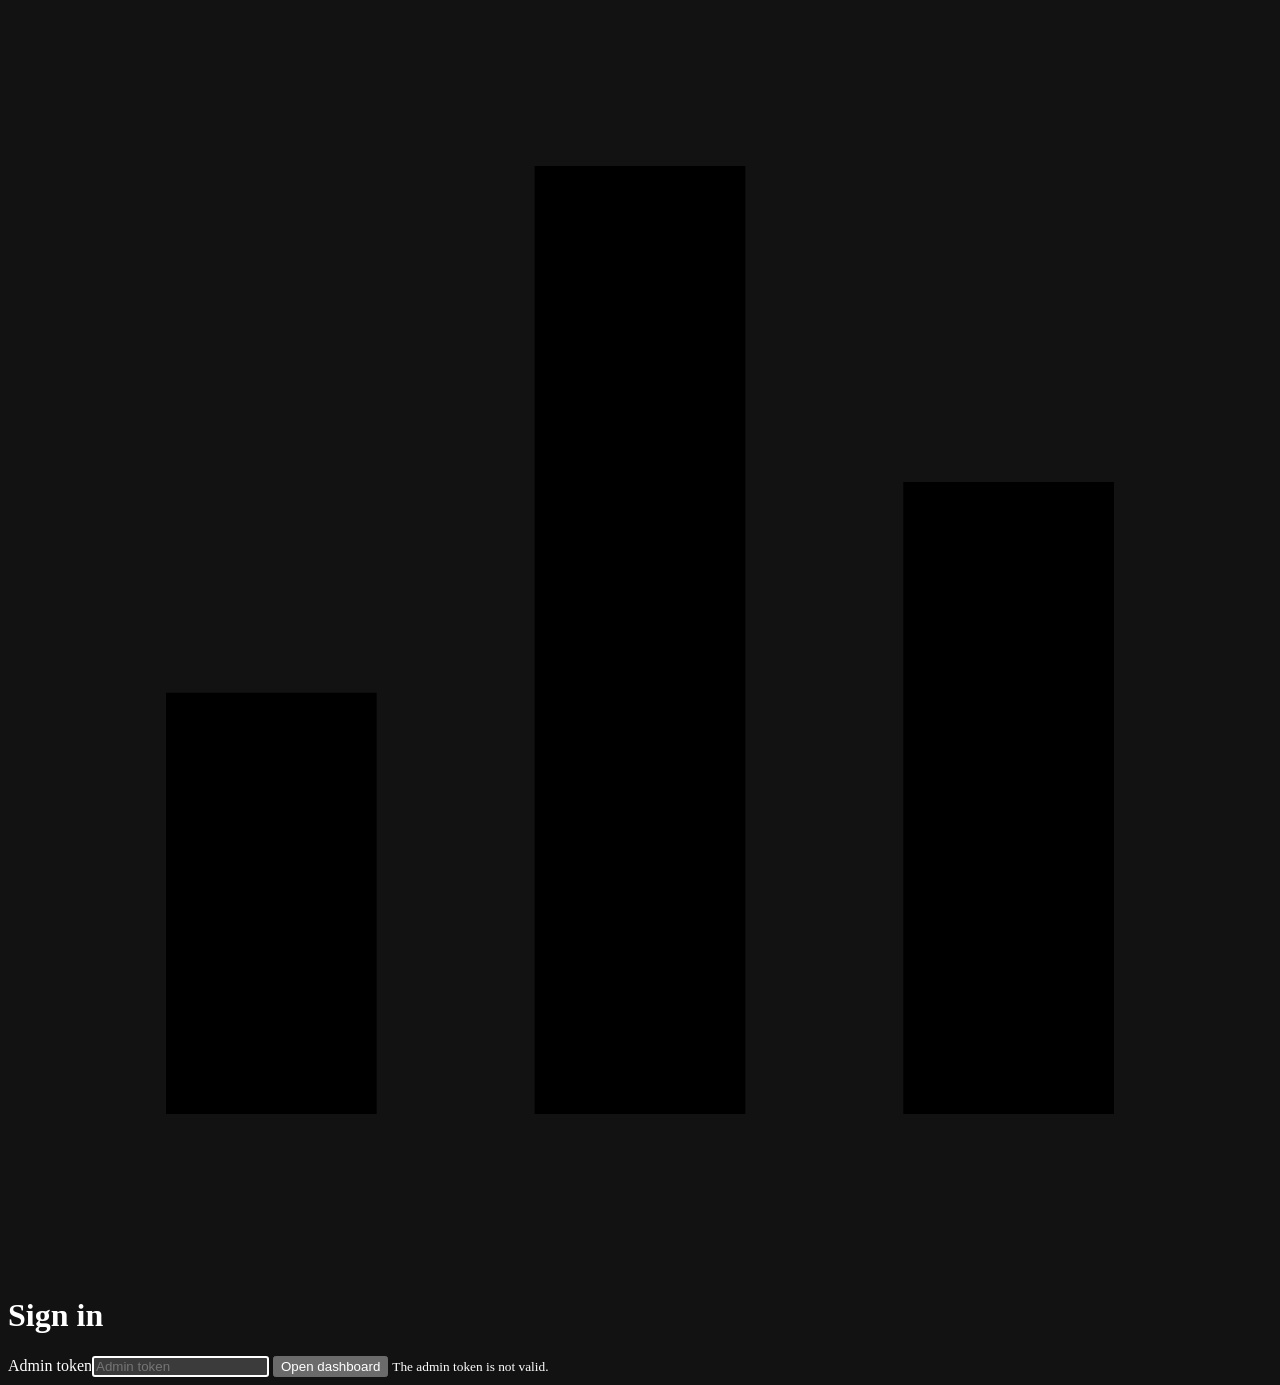
==== internal/admin/web/login-error.html @ 3a09dd50 "Initial release" ====
<!doctype html>
<html lang="en" data-theme="dark">
<head>
  <meta charset="utf-8">
  <meta name="viewport" content="width=device-width, initial-scale=1">
  <meta name="color-scheme" content="dark">
  <title>Sign in to LightDNS</title>
  <link rel="stylesheet" href="/login.css">
</head>
<body>
  <main>
    <form method="post" action="/login">
      <span class="brand" aria-hidden="true"><svg viewBox="0 0 24 24"><path d="M3 13h4v8H3v-8Zm7-10h4v18h-4V3Zm7 6h4v12h-4V9Z"/></svg></span>
      <h1>Sign in</h1>
      <label><span>Admin token</span><input name="token" type="password" autocomplete="current-password" placeholder="Admin token" required autofocus aria-describedby="login-error"></label>
      <button type="submit">Open dashboard</button>
      <small id="login-error" role="alert">The admin token is not valid.</small>
    </form>
  </main>
</body>
</html>
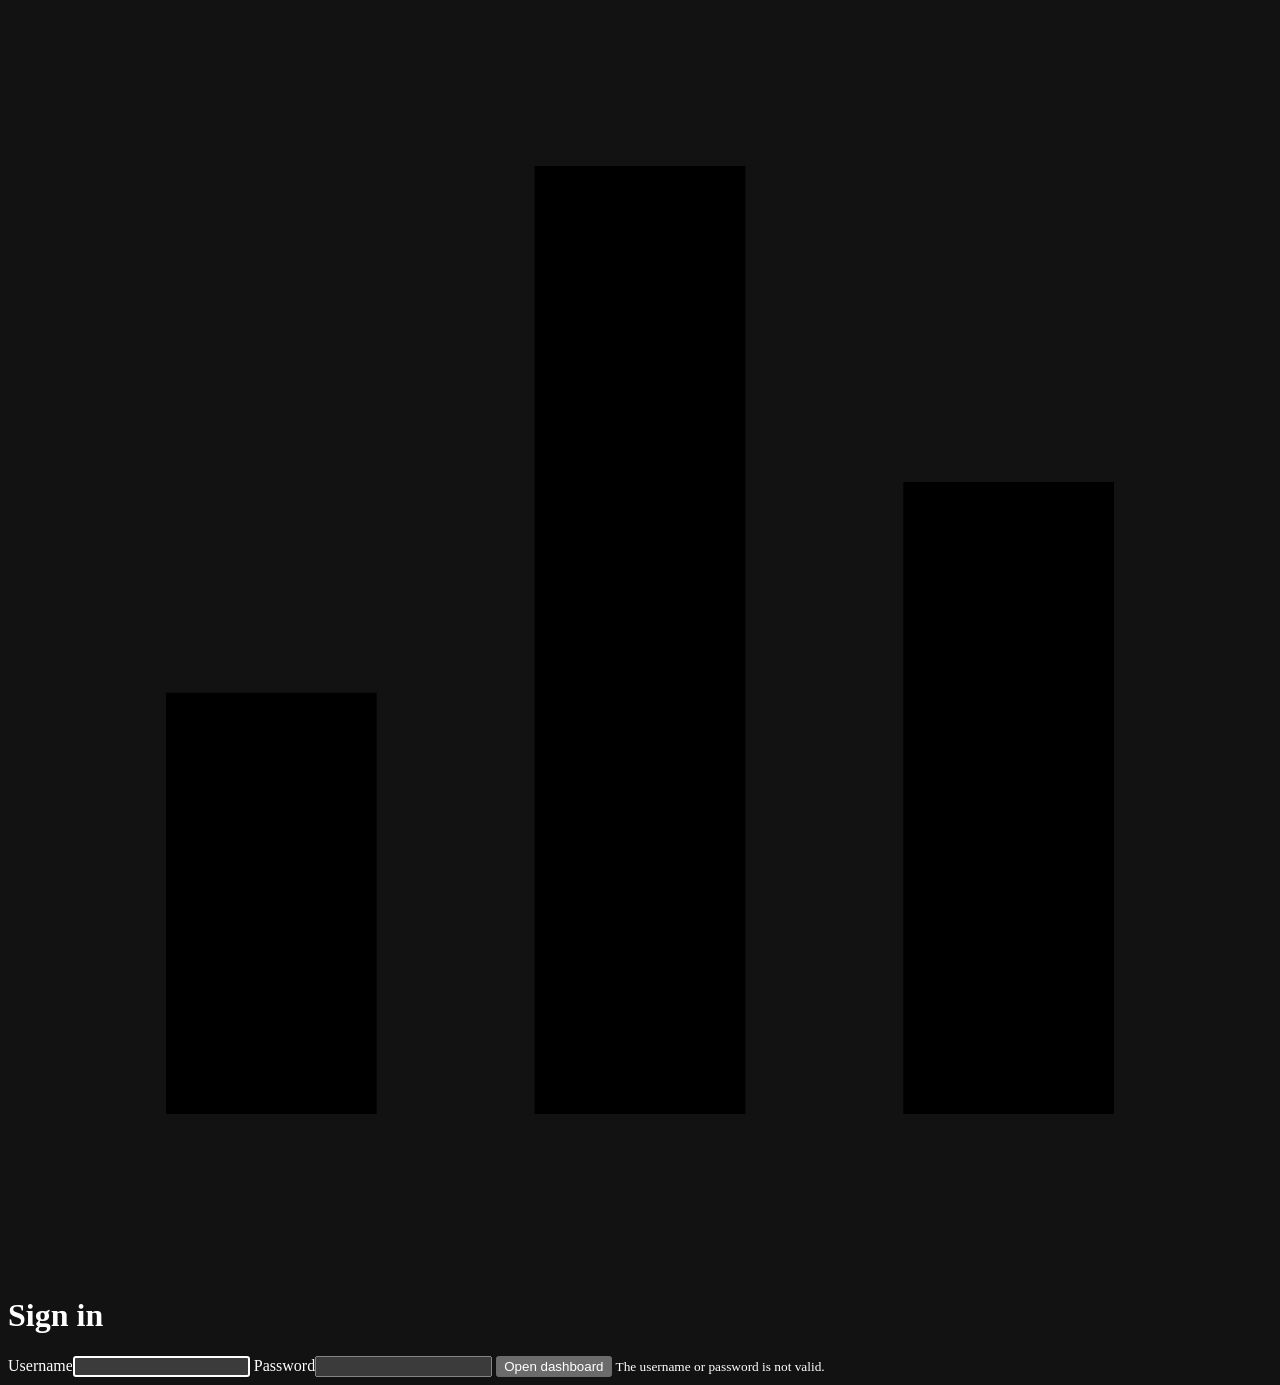
==== commit aa901a0a: "Complete v2 backend" ====
--- a/internal/admin/web/login-error.html
+++ b/internal/admin/web/login-error.html
@@ -12,9 +12,10 @@
     <form method="post" action="/login">
       <span class="brand" aria-hidden="true"><svg viewBox="0 0 24 24"><path d="M3 13h4v8H3v-8Zm7-10h4v18h-4V3Zm7 6h4v12h-4V9Z"/></svg></span>
       <h1>Sign in</h1>
-      <label><span>Admin token</span><input name="token" type="password" autocomplete="current-password" placeholder="Admin token" required autofocus aria-describedby="login-error"></label>
+	  <label><span>Username</span><input name="username" autocomplete="username" required autofocus></label>
+	  <label><span>Password</span><input name="password" type="password" autocomplete="current-password" required aria-describedby="login-error"></label>
       <button type="submit">Open dashboard</button>
-      <small id="login-error" role="alert">The admin token is not valid.</small>
+	  <small id="login-error" role="alert">The username or password is not valid.</small>
     </form>
   </main>
 </body>
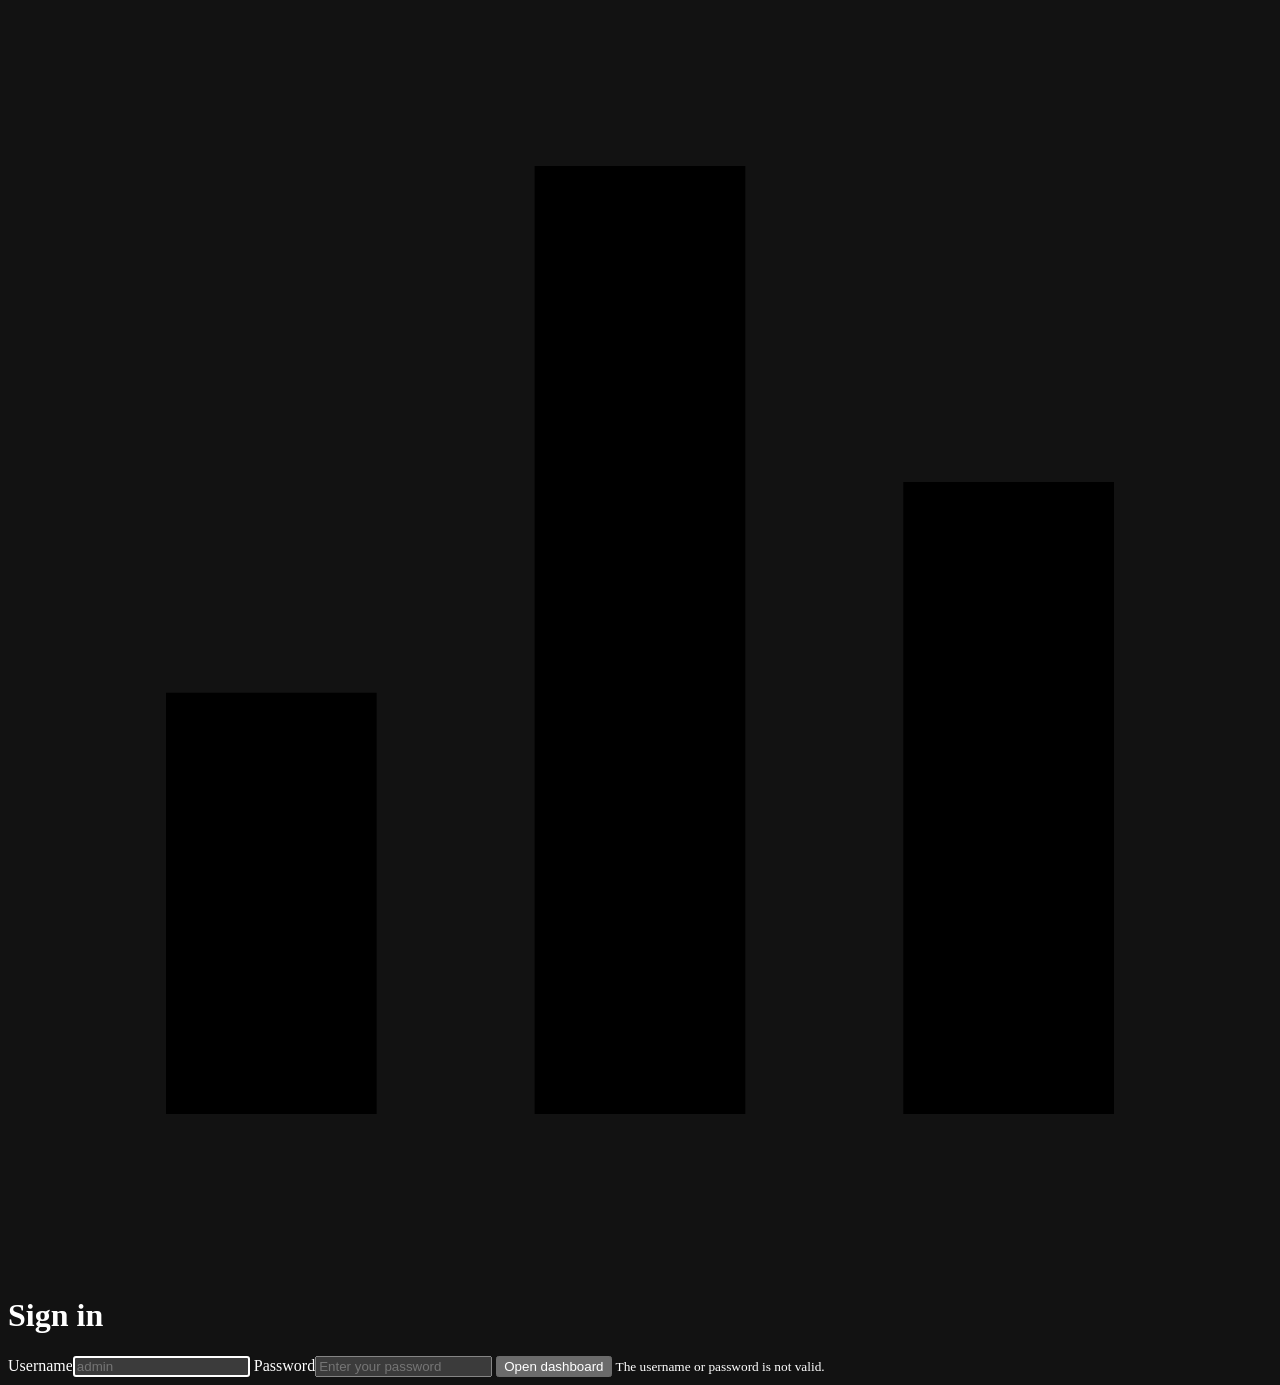
==== commit d04bff8d: "Complete v2 control plane frontend Implements the compact routing-ledger UI, revision-safe managed z" ====
--- a/internal/admin/web/login-error.html
+++ b/internal/admin/web/login-error.html
@@ -12,8 +12,8 @@
     <form method="post" action="/login">
       <span class="brand" aria-hidden="true"><svg viewBox="0 0 24 24"><path d="M3 13h4v8H3v-8Zm7-10h4v18h-4V3Zm7 6h4v12h-4V9Z"/></svg></span>
       <h1>Sign in</h1>
-	  <label><span>Username</span><input name="username" autocomplete="username" required autofocus></label>
-	  <label><span>Password</span><input name="password" type="password" autocomplete="current-password" required aria-describedby="login-error"></label>
+	  <label><span>Username</span><input name="username" autocomplete="username" placeholder="admin" required autofocus></label>
+	  <label><span>Password</span><input name="password" type="password" autocomplete="current-password" placeholder="Enter your password" required aria-describedby="login-error"></label>
       <button type="submit">Open dashboard</button>
 	  <small id="login-error" role="alert">The username or password is not valid.</small>
     </form>
